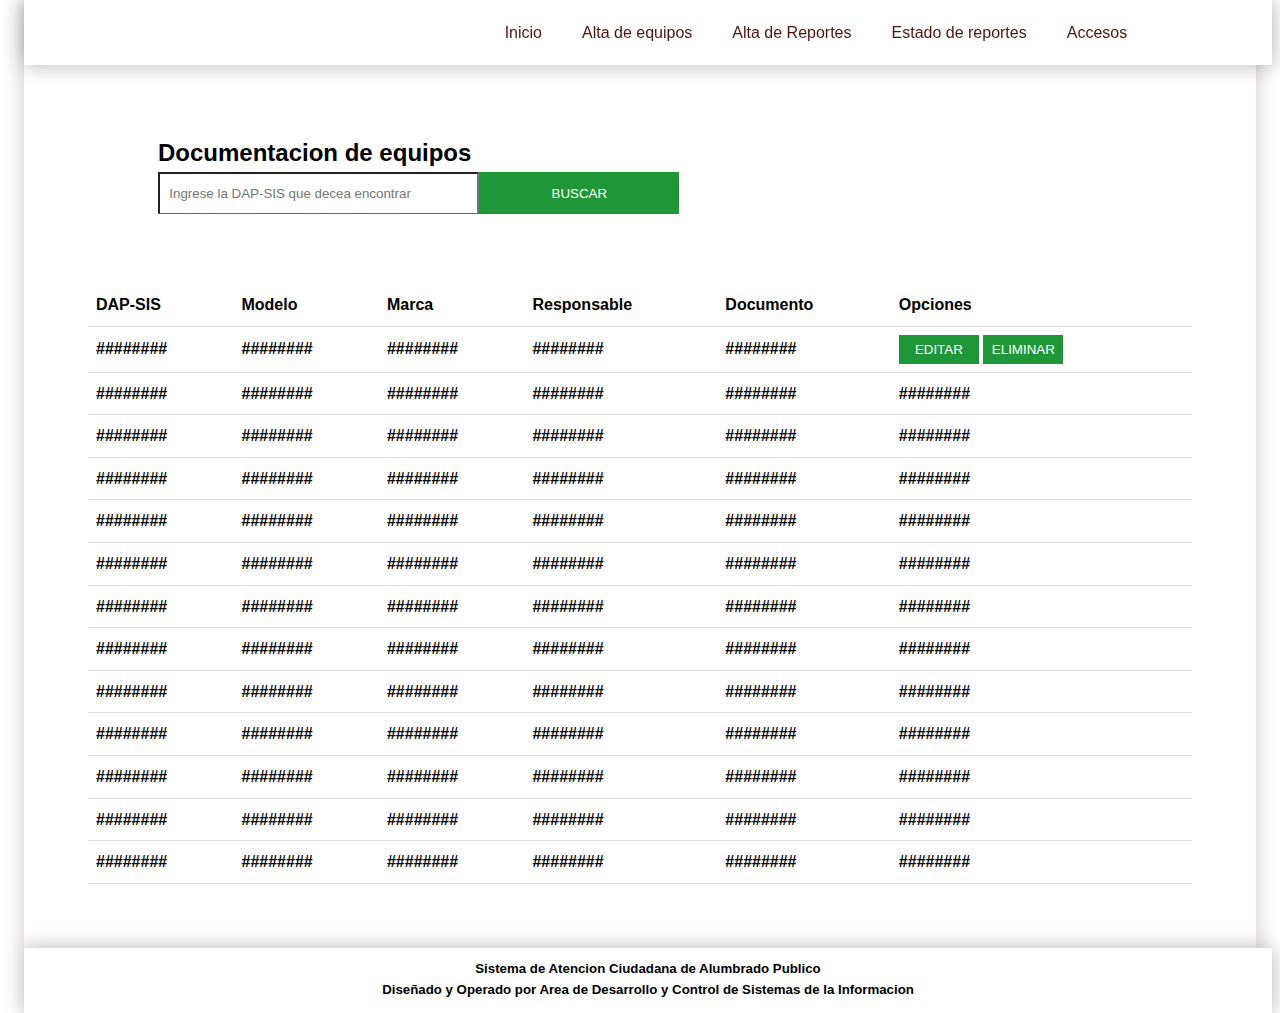
==== Soporte-Tecnico-master/index.html @ fd233fcc "Add files via upload" ====
<!DOCTYPE html>
<html lang="es">
<head>
    <meta charset="UTF-8">
    <title>Menù Desplegable | Html-Css</title><!-- titulo  ------->
    <link rel="stylesheet" href="css/estilos.css"> <!--direccion/ruta de la hoja de estilos---->

</head>
<body><!-- cuerpo de l apgina-->
   <header class="header"><!-- cabecera -->
       <div class="container">
           <div class="logo">
                <img src="https://www.atencionciudadana.cdmx.gob.mx/src/img/logo.svg" alt="">
           </div>
           <nav class="menu"><!-- inicio de menu de navegacion -->
            <ul>
                <li><a href="index.html">Inicio</a></li>
                <li><a href="alta_equipos.html">Alta de equipos<i class="icon-abajo2"></i></a> </li>
                <li><a href="alta_reporte.html">Alta de Reportes</a></li>
                <li><a href="estado_reporte.html">Estado de reportes</a></li>
                <li><a href="accesos.html">Accesos</a></li>
            </ul>
           </nav>
       </div>
   </header>

   <div class="contact-wrapper">
        <div class="contact-form">
            <div class="caja">
                <h2>Documentacion de equipos</h2>
                <form action="">
                    <input type="text" name="" id="" placeholder="Ingrese la DAP-SIS que decea encontrar">
                    <button>Buscar</button>
                </form>
            </div>

            <table>
                <tr>
                    <th class="superio_table">DAP-SIS</th>
                    <th class="superio_table">Modelo</th>
                    <th class="superio_table">Marca</th>
                    <th class="superio_table">Responsable</th>
                    <th class="superio_table">Documento</th>
                    <th class="superio_table">Opciones</th>
                </tr>
                <tr>
                    <th>########</th>
                    <th>########</th>
                    <th>########</th>
                    <th>########</th>
                    <th>########</th>
                    <th>
                        <button class="btn_tabla">Editar</button> 
                        <button class="btn_tabla">Eliminar</button>
                    </th>
                </tr>
                <tr>
                    <th>########</th>
                    <th>########</th>
                    <th>########</th>
                    <th>########</th>
                    <th>########</th>
                    <th>########</th>
                </tr>
                <tr>
                    <th>########</th>
                    <th>########</th>
                    <th>########</th>
                    <th>########</th>
                    <th>########</th>
                    <th>########</th>
                </tr>
                <tr>
                    <th>########</th>
                    <th>########</th>
                    <th>########</th>
                    <th>########</th>
                    <th>########</th>
                    <th>########</th>
                </tr>
                <tr>
                    <th>########</th>
                    <th>########</th>
                    <th>########</th>
                    <th>########</th>
                    <th>########</th>
                    <th>########</th>
                </tr>
                <tr>
                    <th>########</th>
                    <th>########</th>
                    <th>########</th>
                    <th>########</th>
                    <th>########</th>
                    <th>########</th>
                </tr>
                <tr>
                    <th>########</th>
                    <th>########</th>
                    <th>########</th>
                    <th>########</th>
                    <th>########</th>
                    <th>########</th>
                </tr>
                <tr>
                    <th>########</th>
                    <th>########</th>
                    <th>########</th>
                    <th>########</th>
                    <th>########</th>
                    <th>########</th>
                </tr>
                <tr>
                    <th>########</th>
                    <th>########</th>
                    <th>########</th>
                    <th>########</th>
                    <th>########</th>
                    <th>########</th>
                </tr>
                <tr>
                    <th>########</th>
                    <th>########</th>
                    <th>########</th>
                    <th>########</th>
                    <th>########</th>
                    <th>########</th>
                </tr>
                <tr>
                    <th>########</th>
                    <th>########</th>
                    <th>########</th>
                    <th>########</th>
                    <th>########</th>
                    <th>########</th>
                </tr>
                <tr>
                    <th>########</th>
                    <th>########</th>
                    <th>########</th>
                    <th>########</th>
                    <th>########</th>
                    <th>########</th>
                </tr>
                <tr>
                    <th>########</th>
                    <th>########</th>
                    <th>########</th>
                    <th>########</th>
                    <th>########</th>
                    <th>########</th>
                </tr>
             

            </table>

        </div>
    </div>
   


<!-- Portada  
        
    
    ------->
    
    <footer>
        <img src="https://www.atencionciudadana.cdmx.gob.mx/src/img/logo.svg" alt="">
        <h5><p>Sistema de Atencion Ciudadana de Alumbrado Publico
            <br> Diseñado y Operado por Area de Desarrollo y Control de Sistemas de la Informacion<br></p></h5>
    </footer>
</body>
</html>
---- Soporte-Tecnico-master/css/estilos.css ----
*{
    margin: 0;
    padding: 0;
    box-sizing: border-box;
    font-family: sans-serif;
    
}
body {
    
    line-height: 1.6;
    font-family: 'Quicksand', sans-serif;
    padding: 0 1.5em;
}
header{   /*con o sin puntito de la clase hace los mismo cambios*/  
    width: 97.5%;         /*ancho  de la cabecera*/     
    height: 65px;        /*alto de la cabecera*/    
    background: #fff;
    position: fixed;
    box-shadow: 0 0 20px 0 rgba(0, 0, 0, 0.3);
  
}
.container{
    max-width: 80%;   /*espacio total del contenedor*/  
    margin: auto;       /*sobrante del contenedor*/  
  
}
.logo{
    float: left;      /*posicion del div logo*/  
    line-height: 65px;
    
    }

.logo img{
height: 50px;
width: auto;
margin: 7.5px;

}

.menu{
    float: right; 
    line-height: 65px;
}
.menu ul{
    display: flex;  /*posicion a los botones en vertical*/
    list-style: none;
}
.menu a{
    display: block;
    padding: 0px 20px;  
    text-decoration: none;
    color: #501313;
    transition: all 0ms ease;
}
.menu a:hover{
    background: #1f9739;
    color: #fff;
}
.menu .submenu{
    background: #fff;
    box-shadow: 3px 10px 10px rgba(0,0,0,0.2);
    display: none;
}
.menu .submenu li a{
    line-height: 50px;
}
.menu ul li a:hover + ul, .menu .submenu:hover{
    display: block;
}
/*estilos para la portada*/
.portada{
    width: 100%;
    height: 750px;
    background: url("https://png.pngtree.com/thumb_back/fw800/background/20201019/pngtree-polygonal-vector-background-horizontal-banner-for-web-pages-presentations-layouts-covers-image_422832.jpg");
    background-size: 100vw 100vh;
}

.caja{
    
    top: 100px;
    padding: 70px 70px;
    margin: auto;
   
}
/*
form{
    width: 50%;
    border: 1px solid rgb(219, 4, 4);
    margin: 20px;
    padding: 20px;
    

}
label{
    font-size: 12px;
    display: block;
    width: 100%;
}

input{
    margin-bottom: 20px;
    width: 100%;
    padding: 10px;
    border: 1px solid rgb(24, 150, 76);
    box-sizing: border-box;
    -webkit-box-sizing: border-box;
    
}
input:focus{
    border: 1px salmon;
}
*/




/* estilos formulario*/


.contact-wrapper {
    box-shadow: 0 0 20px 0 rgba(94, 68, 68, 0.3);  /*establece uns sobra alrededor de contenedor, aunque no se note*/  
}
.contact-wrapper > * {
    padding: 4em;  /*establece un margen interno en el contenedor*/  
}
.contact-form form {
    display: grid;
    grid-template-columns: 1fr 1fr 1fr;
}
.contact-form .form-colum-4 {
    display: grid;       /*vuelve los compos del formulario interactivos  para usar comando con el de la fila de abajo*/  
    grid-template-columns: 1fr 1fr 1fr 1fr;
}

.contact-form .form-colum-2 {
    display: grid;       /*vuelve los compos del formulario interactivos  para usar comando con el de la fila de abajo*/  
    grid-template-columns: 1fr 1fr;
}
.contact-form form label {
    display: block;   /*da un salto de linea a todos los componentes por seccion*/
}

.ss{
    text-align: center;
}

.contact-form form p {
    margin: 0;
    padding: 1em;
}
.contact-form form h2
{
    grid-column: 1/5;
}

.contact-form form h4
{
    grid-column: 1/5;
}
.contact-form form .colu2{
    grid-column: 1/3;
}
.contact-form form .block {
    grid-column: 1 / 3;
}
.contact-form form .text {
    grid-column: 1 / 5;
}

.contact-form form select,
.contact-form form input,
.contact-form form textarea {
    width: 100%;
    padding: .7em;
    background: none;
    outline: 0;
    color:black;
    border-bottom: 1px solid #1f9739;
}

.contact-form form button {
    background:  #1f9739;
    border: 0;
    text-transform: uppercase;
    padding: 1em;
    width:200px ;
    color: white;
}

button{
    background:  #1f9739;
    border: 0;
    text-transform: uppercase;
    padding: 1em;
    width:200px ;
    color: white;
}
button:hover{
    background:  #1f9739;
    color: black;
    transition: background-color 1s ease-out;
    outline: 0;

}

.btn {
    background:  #1f9739;
    border: 0;
    text-transform: uppercase;
    padding: 1em;
    width:200px ;
    color: white;
    float: right;
}
.btn:hover{

    color: black    ;
}
.btn_tabla{
    background:  #1f9739;
    border: 0;
    text-transform: uppercase;
    padding: 7px;
    width:80px ;
    color: white;
    
}
.btn_tabla:hover{
    color: black;
}
.contact-form form button:hover,
.contact-form form button:focus {
    background:  #1f9739;
    color: black;
    transition: background-color 1s ease-out;
    outline: 0;
}
 .espacio3 {
    align-items: center;
    grid-column: 1 / span 3;
  }
  .contact-form form .btn_reportes{
    background:  #1f9739;
    border: 0;
    text-transform: uppercase;
    padding: 1em;
    width:20%;
    height: 40px;
    color: white;
    margin: 20px;
  }
 
  .registro{
      width: 50%;
      text-align: center;
     
      min-width:600px ;
      
  }
  .espacio1{
    grid-column: 1 / span 2;
    align-items:center;
}

/*estilos buisqueda*/
.busqueda{
    position: absolute;
    left: 48%;
    display: gr;
    transform: translate(-50%, -50%);
}

table {
    border-collapse: collapse;
    width: 100%;
  }
  
  th, td {
    padding: 8px;
    text-align: left;
    border-bottom: 1px solid #ddd;
  }


/*esilos footer*/

footer{
    width: 97.5%;         /*ancho  de la cabecera*/     
    height: 65px;        /*alto de la cabecera*/    
    background: white;
    position: absolute;
    box-shadow: 0 0 20px 0 rgba(0, 0, 0, 0.3);
    clear: both;
    text-align: center;
    padding: 10px 0px;
}
footer img{
    float: left;  
    margin-left: 10px;
}
footer .righ{
   
    height: 50px;
    
}




/* ------------------------- */
/* POPUP */
/* ------------------------- */

.contenedor article .btn-abrir-popup {
	padding: 0 20px;
	margin-bottom: 20px;
	height: 40px;
	line-height: 40px;
	border: none;
	color: #fff;
	background:  #1f9739;
	border-radius: 3px;
	font-family: 'Montserrat', sans-serif;
	font-size: 16px;
	cursor: pointer;
	transition: .3s ease all;
	cursor: pointer;
}

.contenedor article .btn-abrir-popup:hover {
	background: rgba(94,125,227, .9);
}

.contact-form .btn-abrir-popup{
    background:  #1f9739;
    border: 0;
    text-transform: uppercase;
    padding: 1em;
    width:200px ;
    height: 50px;
    color: white;
    float: right;

}


.overlay {
	background: rgba(0,0,0,.3);
	position: fixed;
	top: 0;
	bottom: 0;
	left: 0;
	right: 0;
	align-items: center;
	justify-content: center;
	display: flex;
	visibility: hidden;
}

.overlay.active {
	visibility: visible;
}

.popup {
	background: #F8F8F8;
	box-shadow: 0px 0px 5px 0px rgba(0,0,0,0.3);
	border-radius: 3px;
	font-family: 'Montserrat', sans-serif;
	padding: 20px;
	text-align: center;
	width: 600px;
	
	transition: .3s ease all;
	transform: scale(0.7);
	opacity: 0;
}

.popup .btn-cerrar-popup {
	font-size: 16px;
	line-height: 16px;
	display: block;
	text-align: right;
	transition: .3s ease all;
	color: #BBBBBB;
}

.popup .btn-cerrar-popup:hover {
	color: #000;
}

.popup h3 {
	font-size: 36px;
	font-weight: 600;
	margin-bottom: 10px;
	opacity: 0;
}

.popup h4 {
	font-size: 26px;
	font-weight: 300;
	margin-bottom: 40px;
	opacity: 0;
}

.popup form .contenedor-inputs {
	opacity: 0;
}

.popup form .contenedor-inputs input {
	width: 300%;
	margin-bottom: 20px;
	height: 52px;
	font-size: 18px;
	line-height: 52px;
	text-align: center;
	border: 1px solid #BBBBBB;
    align-items: center;
}

.popup form .btn-submit {
	padding: 0 20px;
	height: 40px;
	line-height: 40px;
	border: none;
	color: #fff;
	background:  #1f9739;
	border-radius: 3px;
	font-family: 'Montserrat', sans-serif;
	font-size: 16px;
	cursor: pointer;
	transition: .3s ease all;
}

.popup form .btn-submit:hover {
	background: #1f9739;
    color: #000;
}





/* ------------------------- */
/* ANIMACIONES */
/* ------------------------- */
.popup.active {	transform: scale(1); opacity: 1; }
.popup.active h3 { animation: entradaTitulo .8s ease .5s forwards; }
.popup.active h4 { animation: entradaSubtitulo .8s ease .5s forwards; }
.popup.active .contenedor-inputs { animation: entradaInputs 1s linear 1s forwards; }

@keyframes entradaTitulo {
	from {
		opacity: 0;
		transform: translateY(-25px);
	}

	to {
		transform: translateY(0);
		opacity: 1;
	}
}

@keyframes entradaSubtitulo {
	from {
		opacity: 0;
		transform: translateY(25px);
	}

	to {
		transform: translateY(0);
		opacity: 1;
	}
}

@keyframes entradaInputs {
	from { opacity: 0; }
	to { opacity: 1; }
}
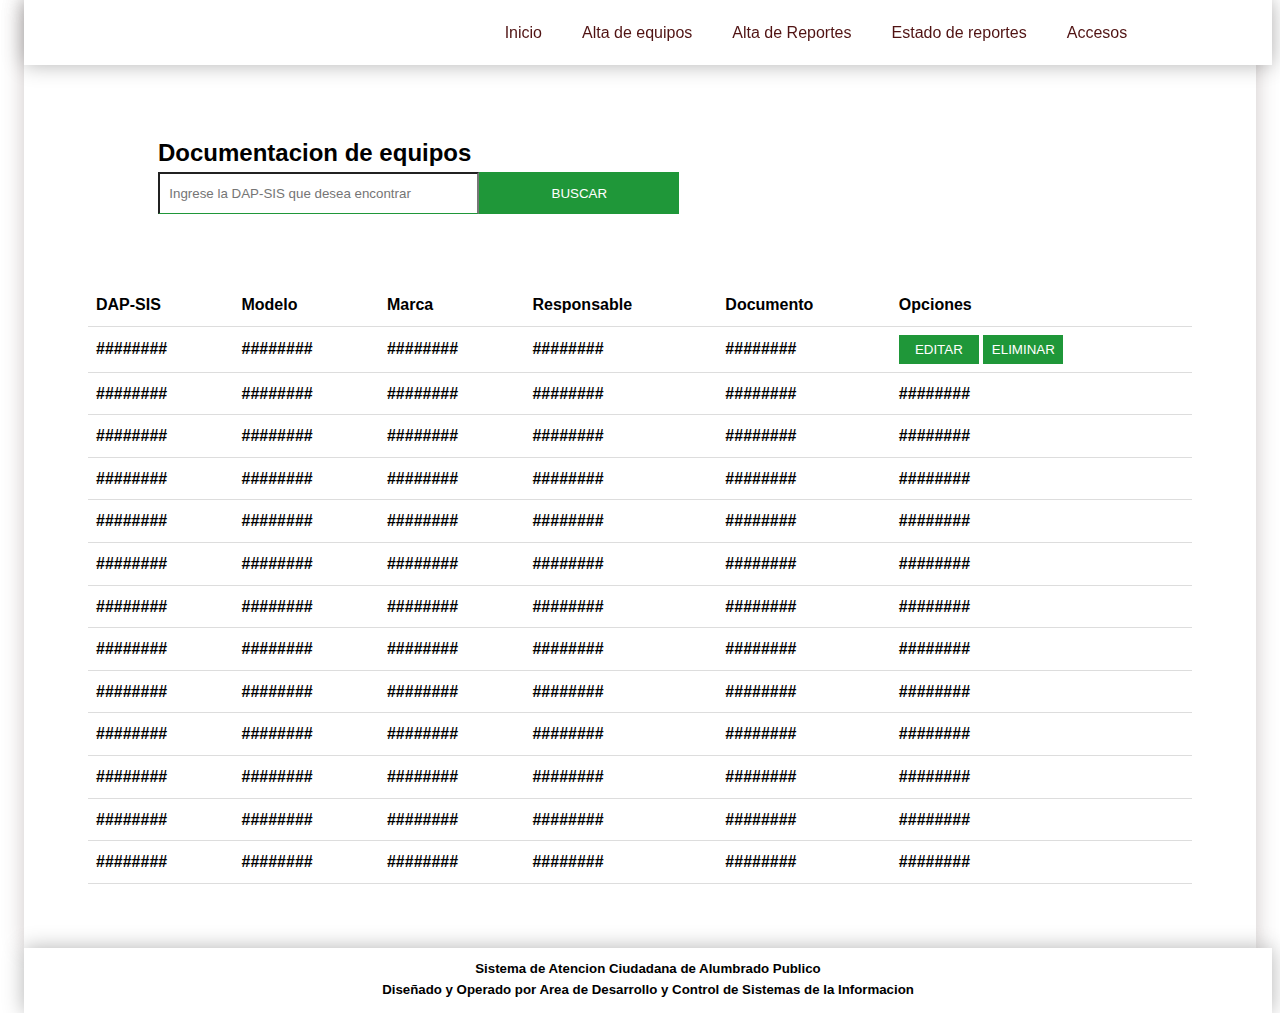
==== commit 9e665df9: "Add files via upload" ====
--- a/Soporte-Tecnico-master/index.html
+++ b/Soporte-Tecnico-master/index.html
@@ -15,8 +15,8 @@
            <nav class="menu"><!-- inicio de menu de navegacion -->
             <ul>
                 <li><a href="index.html">Inicio</a></li>
-                <li><a href="alta_equipos.html">Alta de equipos<i class="icon-abajo2"></i></a> </li>
-                <li><a href="alta_reporte.html">Alta de Reportes</a></li>
+                <li><a href="alta_equipos.php">Alta de equipos<i class="icon-abajo2"></i></a> </li>
+                <li><a href="alta_reporte.php">Alta de Reportes</a></li>
                 <li><a href="estado_reporte.html">Estado de reportes</a></li>
                 <li><a href="accesos.html">Accesos</a></li>
             </ul>
@@ -29,7 +29,7 @@
             <div class="caja">
                 <h2>Documentacion de equipos</h2>
                 <form action="">
-                    <input type="text" name="" id="" placeholder="Ingrese la DAP-SIS que decea encontrar">
+                    <input type="text" name="" id="" placeholder="Ingrese la DAP-SIS que desea encontrar">
                     <button>Buscar</button>
                 </form>
             </div>
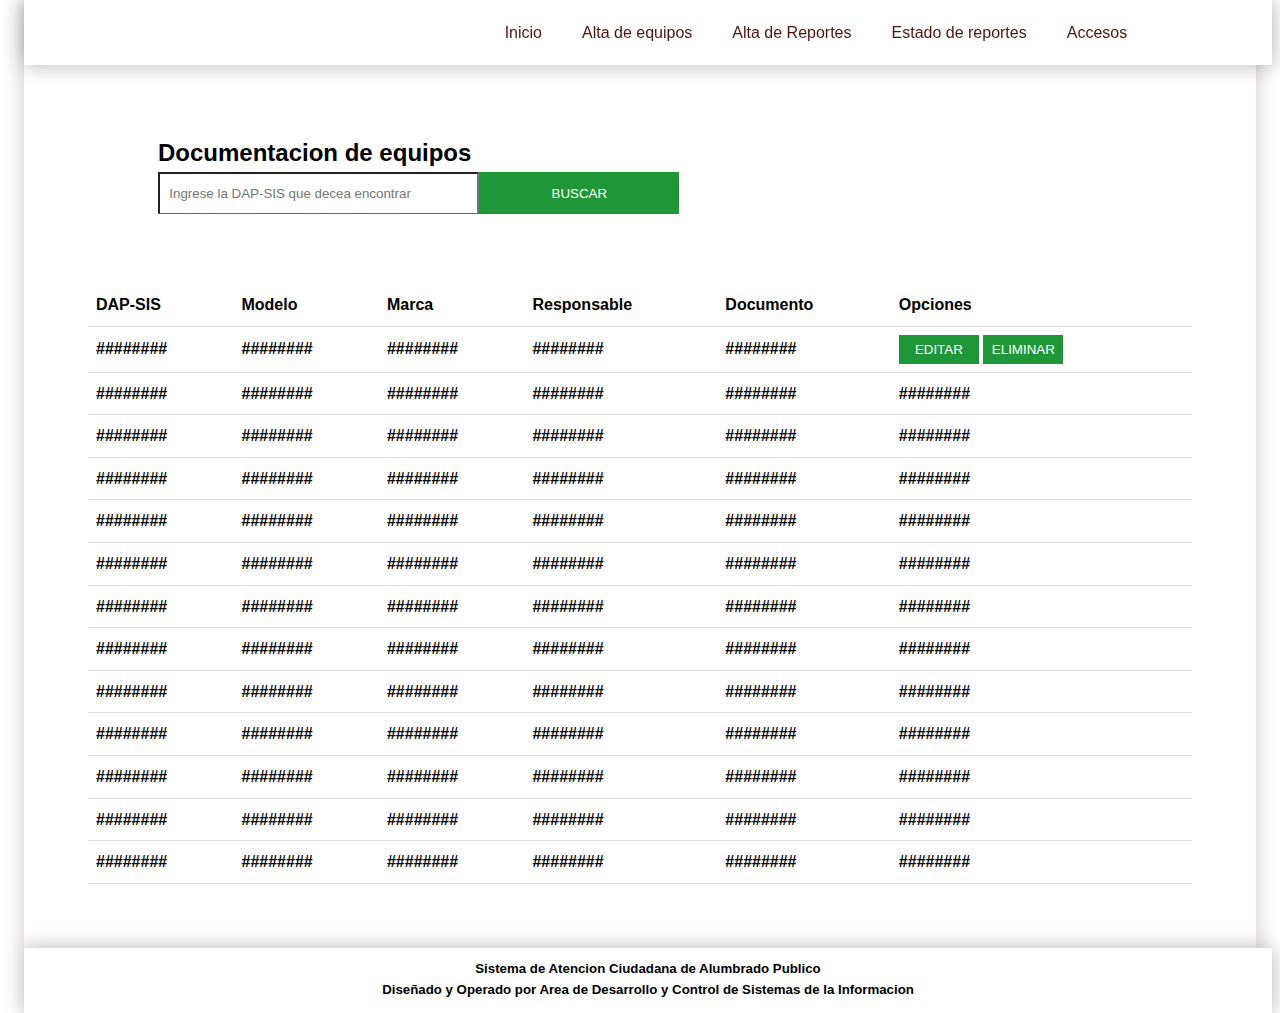
==== commit 9e68491d: "Add files via upload" ====
--- a/Soporte-Tecnico-master/index.html
+++ b/Soporte-Tecnico-master/index.html
@@ -29,7 +29,7 @@
             <div class="caja">
                 <h2>Documentacion de equipos</h2>
                 <form action="">
-                    <input type="text" name="" id="" placeholder="Ingrese la DAP-SIS que desea encontrar">
+                    <input type="text" name="" id="" placeholder="Ingrese la DAP-SIS que decea encontrar">
                     <button>Buscar</button>
                 </form>
             </div>
